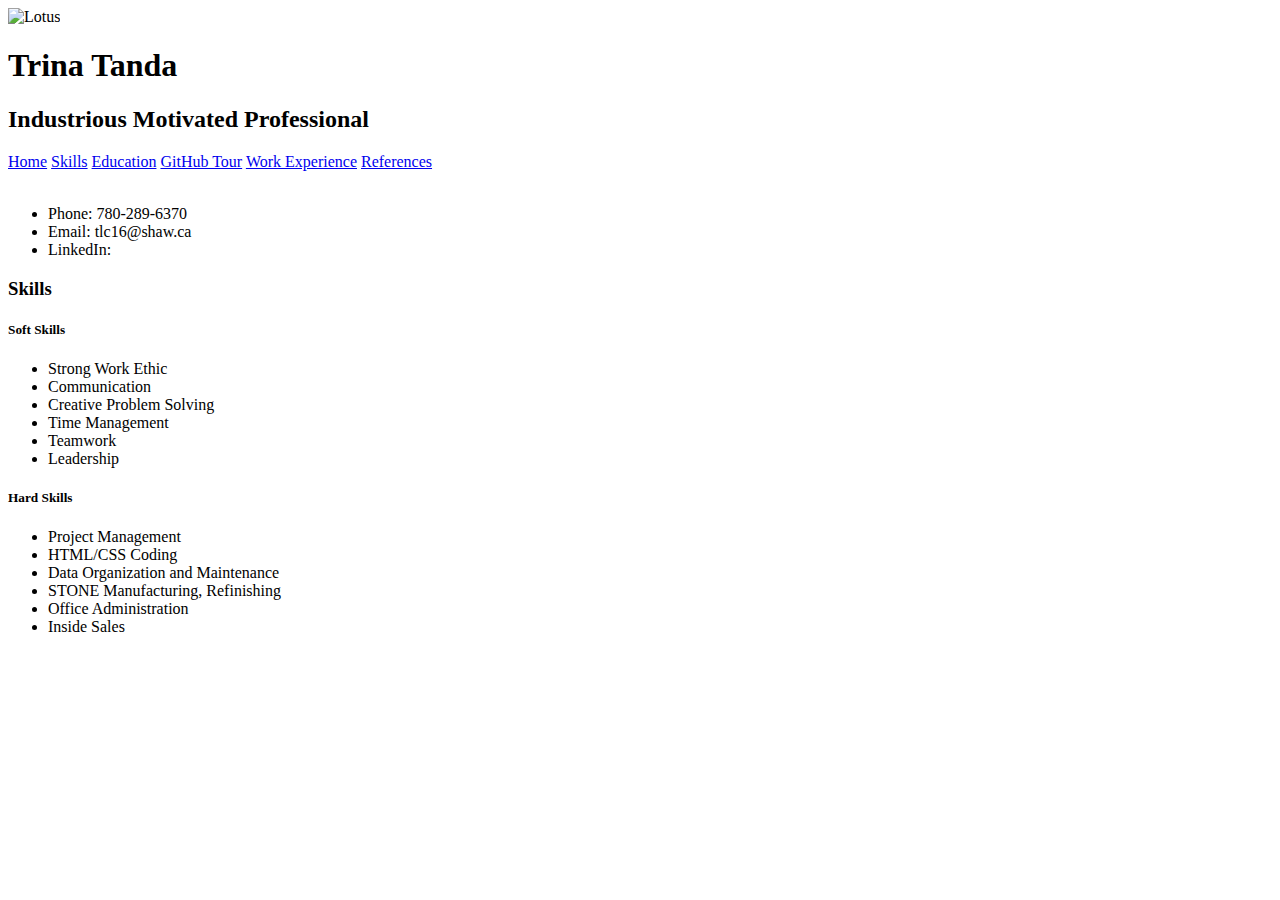
==== index.html @ ffddd178 "data corrections and additions" ====
<!DOCTYPE html>

<html>

<head>
    <title>Trina Resume</title>

    <meta charset="UTF-8">
    <meta name="description" content="current resume">
    <meta name="author" content="Trina Tanda">

    <link href="https://fonts.googleapis.com/css?family=Dancing+Script|Montserrat&display=swap" rel="stylesheet">
    <link href="https://fonts.googleapis.com/css?family=Great+Vibes&display=swap" rel="stylesheet">
    <script src="https://kit.fontawesome.com/99ef05d8e8.js" crossorigin="anonymous"></script>

    <link rel="stylesheet" type="text/css" href="styles/reset.css">
    <link rel="stylesheet" type="text/css" href="styles/styles.css">
</head>

<body>

    <header>
        <div class="inlineHeading">
            <img src="https://cdn.pixabay.com/photo/2015/10/09/00/55/lotus-978659_960_720.jpg" alt="Lotus">
            <h1>Trina Tanda</h1>
        </div>
        <h2>Industrious Motivated Professional</h2>
    </header>
    <nav class="vertical-menu">
        <a href="#" class=active><i class="fas fa-home"></i>  Home</a>
        <a href="#"><i class="fas fa-book-open"></i> Skills</a>
        <a href="experience.html"><i class="fas fa-school"></i>  Education</a>
        <a href="githubtour.html"><i class="fab fa-github-square"></i>  GitHub Tour</a>
        <a href="experience.html"><i class="far fa-building"></i>  Work Experience</a>
        <a href="references.html"><i class="fas fa-asterisk"></i>  References</a>
    </nav>
    <article>
        <br>
        <ul>
            <li><i class="fas fa-mobile-alt"></i> Phone: 780-289-6370</li>
            <li><i class="far fa-envelope"></i> Email: tlc16@shaw.ca </li>
            <li><i class="fab fa-linkedin"></i> LinkedIn:</li>
        </ul>
    </article>
    <section class="skills">
        <!--Skills -->
        <h3>Skills </h3>
        <div class="flex-container">
            <div class="soft">
                <h5>Soft Skills</h5>
                <ul>
                    <li>Strong Work Ethic</li>
                    <li>Communication</li>
                    <li>Creative Problem Solving</li>
                    <li>Time Management</li>
                    <li>Teamwork</li>
                    <li>Leadership</li>
                </ul>
            </div>

            <div class="hard">
                <h5>Hard Skills</h5>
                <ul>
                    <li>Project Management</li>
                    <li>HTML/CSS Coding</li>
                    <li>Data Organization and Maintenance</li>
                    <li>STONE Manufacturing, Refinishing</li>
                    <li>Office Administration</li>
                    <li>Inside Sales</li>
                </ul>
            </div>
        </div>
    </section>
    <!-- End Skills -->
    <footer>

    </footer>
</body>

</html>
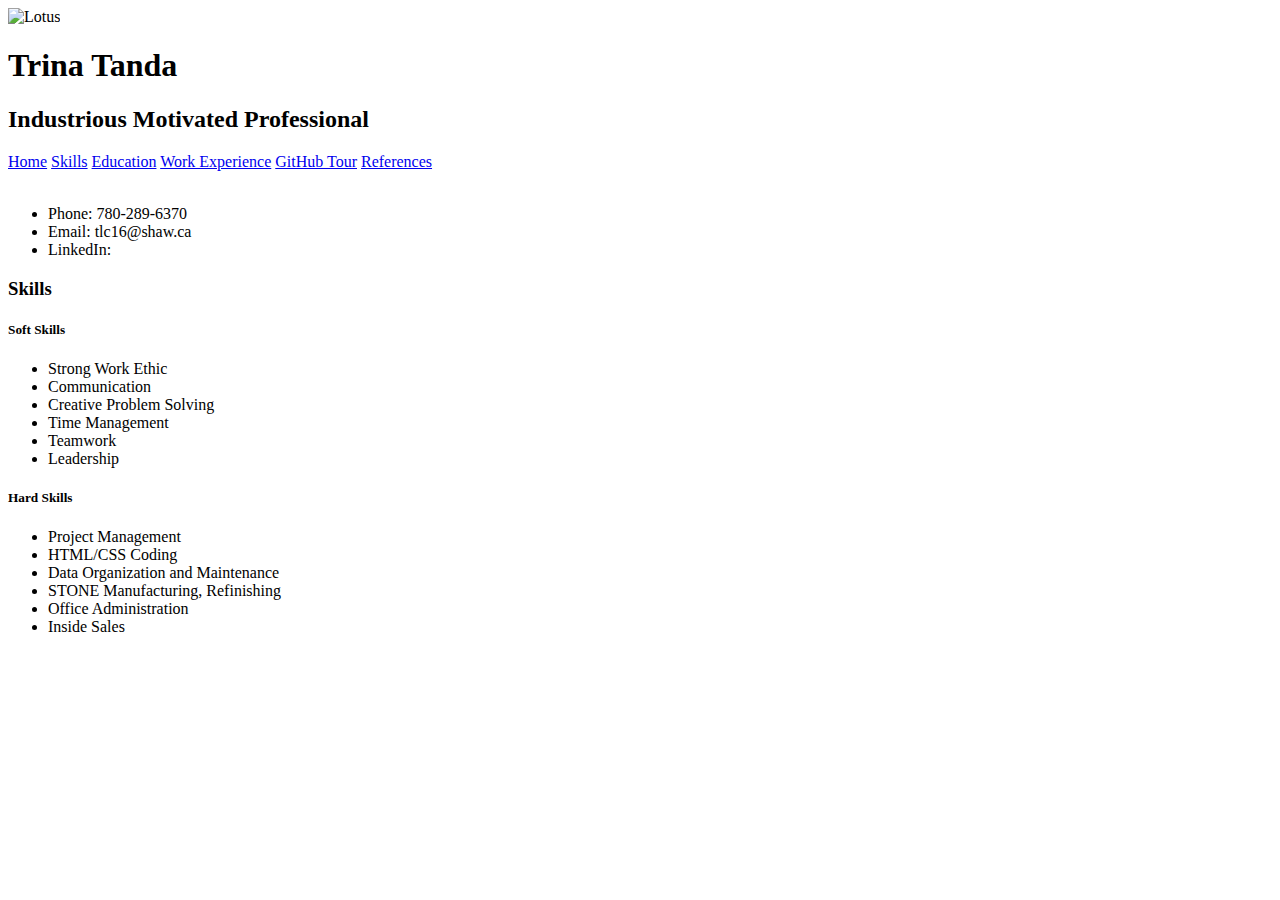
==== commit 1a04ce8c: "changes to buttons" ====
--- a/index.html
+++ b/index.html
@@ -30,8 +30,8 @@
         <a href="#" class=active><i class="fas fa-home"></i>  Home</a>
         <a href="#"><i class="fas fa-book-open"></i> Skills</a>
         <a href="experience.html"><i class="fas fa-school"></i>  Education</a>
+        <a href="experience.html"><i class="far fa-building"></i>  Work Experience</a>
         <a href="githubtour.html"><i class="fab fa-github-square"></i>  GitHub Tour</a>
-        <a href="experience.html"><i class="far fa-building"></i>  Work Experience</a>
         <a href="references.html"><i class="fas fa-asterisk"></i>  References</a>
     </nav>
     <article>
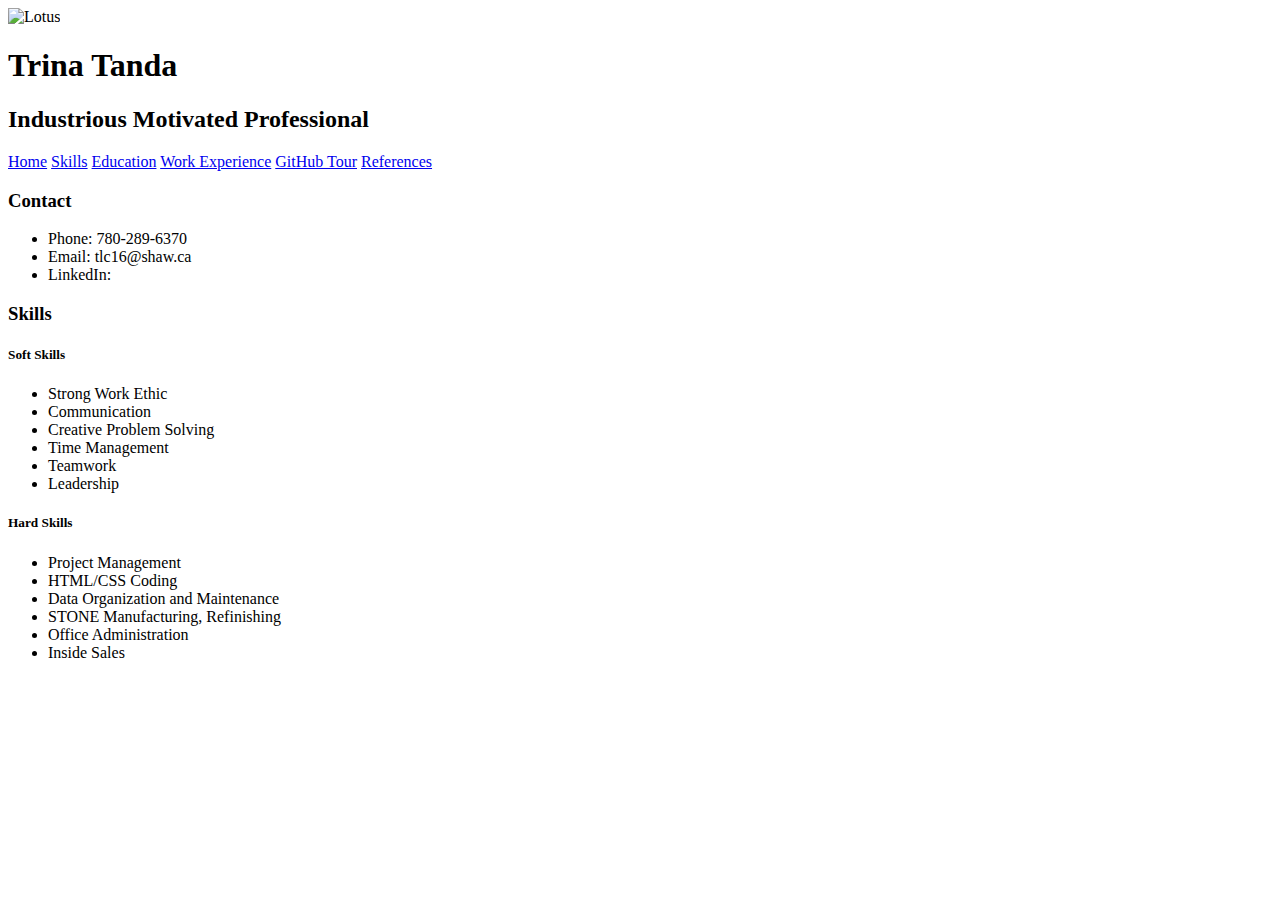
==== commit d900695c: "changes before validation" ====
--- a/index.html
+++ b/index.html
@@ -1,6 +1,6 @@
 <!DOCTYPE html>
 
-<html>
+<html lang="en">
 
 <head>
     <title>Trina Resume</title>
@@ -22,29 +22,29 @@
     <header>
         <div class="inlineHeading">
             <img src="https://cdn.pixabay.com/photo/2015/10/09/00/55/lotus-978659_960_720.jpg" alt="Lotus">
-            <h1>Trina Tanda</h1>
+            <h1 id="topofhome">Trina Tanda</h1>
         </div>
         <h2>Industrious Motivated Professional</h2>
     </header>
     <nav class="vertical-menu">
-        <a href="#" class=active><i class="fas fa-home"></i>  Home</a>
-        <a href="#"><i class="fas fa-book-open"></i> Skills</a>
-        <a href="experience.html"><i class="fas fa-school"></i>  Education</a>
-        <a href="experience.html"><i class="far fa-building"></i>  Work Experience</a>
-        <a href="githubtour.html"><i class="fab fa-github-square"></i>  GitHub Tour</a>
-        <a href="references.html"><i class="fas fa-asterisk"></i>  References</a>
+        <a href="#topofhome" class=active><i class="fas fa-home"></i> Home</a>
+        <a href="#mySkills"><i class="fas fa-book-open"></i> Skills</a>
+        <a href="experience.html"><i class="fas fa-school"></i> Education</a>
+        <a href="experience.html"><i class="far fa-building"></i> Work Experience</a>
+        <a href="githubtour.html"><i class="fab fa-github-square"></i> GitHub Tour</a>
+        <a href="references.html"><i class="fas fa-asterisk"></i> References</a>
     </nav>
-    <article>
-        <br>
+    <section>
+        <h3>Contact</h3>
         <ul>
             <li><i class="fas fa-mobile-alt"></i> Phone: 780-289-6370</li>
             <li><i class="far fa-envelope"></i> Email: tlc16@shaw.ca </li>
             <li><i class="fab fa-linkedin"></i> LinkedIn:</li>
         </ul>
-    </article>
+    </section>
     <section class="skills">
         <!--Skills -->
-        <h3>Skills </h3>
+        <h3 id="mySkills">Skills </h3>
         <div class="flex-container">
             <div class="soft">
                 <h5>Soft Skills</h5>
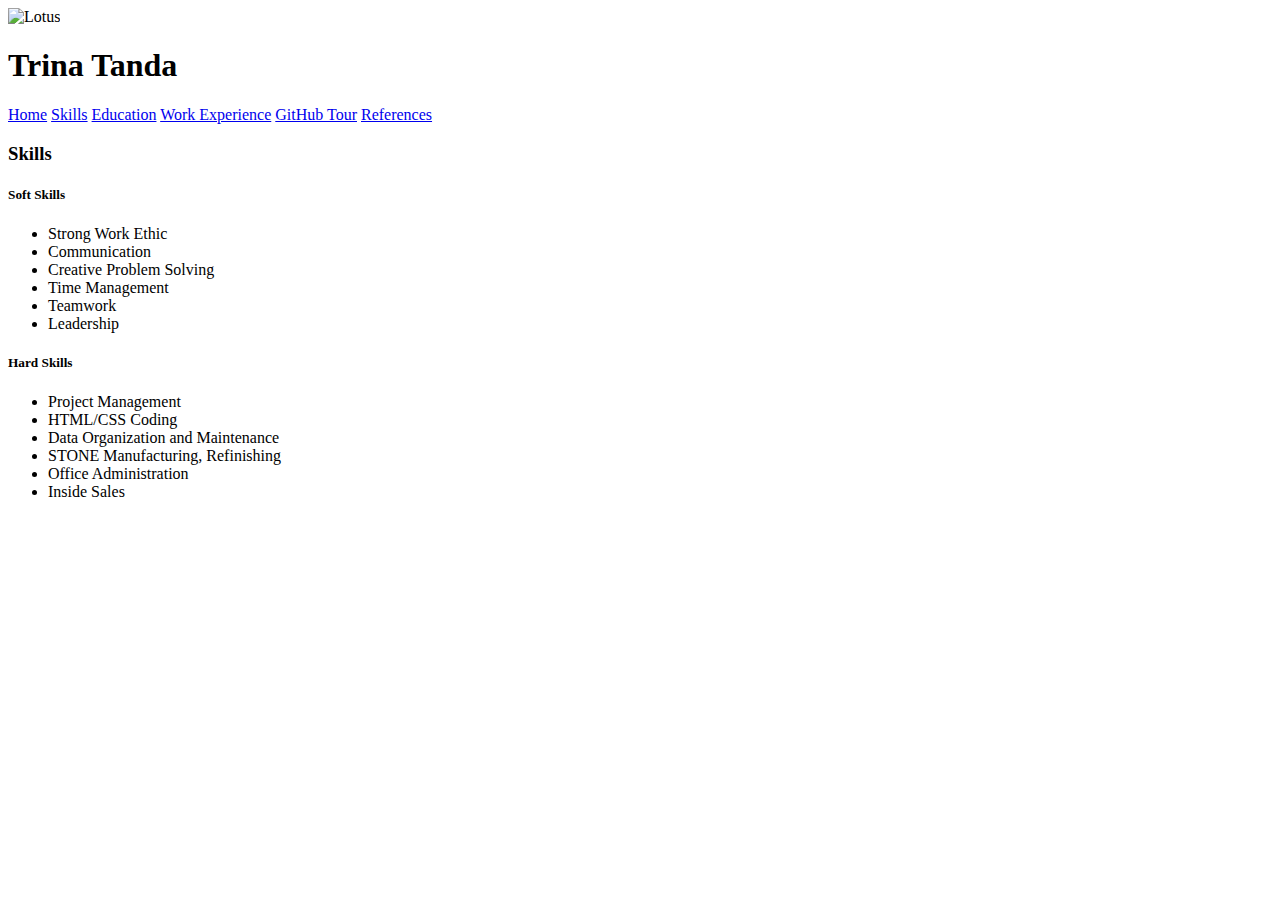
==== commit 4cec48a4: "style sheets modified for DRY principles" ====
--- a/index.html
+++ b/index.html
@@ -8,8 +8,10 @@
     <meta charset="UTF-8">
     <meta name="description" content="current resume">
     <meta name="author" content="Trina Tanda">
-
-    <link href="https://fonts.googleapis.com/css?family=Dancing+Script|Montserrat&display=swap" rel="stylesheet">
+    <meta name="viewport" content="width=device-width, initial-scale=1.0">
+    
+    <link href="https://fonts.googleapis.com/css?family=Dancing+Script&display=swap" rel="stylesheet">
+    <link href="https://fonts.gooleapis.com/css?family+Montserrat&display=swap" rel="stylesheet">
     <link href="https://fonts.googleapis.com/css?family=Great+Vibes&display=swap" rel="stylesheet">
     <script src="https://kit.fontawesome.com/99ef05d8e8.js" crossorigin="anonymous"></script>
 
@@ -24,7 +26,7 @@
             <img src="https://cdn.pixabay.com/photo/2015/10/09/00/55/lotus-978659_960_720.jpg" alt="Lotus">
             <h1 id="topofhome">Trina Tanda</h1>
         </div>
-        <h2>Industrious Motivated Professional</h2>
+    
     </header>
     <nav class="vertical-menu">
         <a href="#topofhome" class=active><i class="fas fa-home"></i> Home</a>
@@ -34,14 +36,7 @@
         <a href="githubtour.html"><i class="fab fa-github-square"></i> GitHub Tour</a>
         <a href="references.html"><i class="fas fa-asterisk"></i> References</a>
     </nav>
-    <section>
-        <h3>Contact</h3>
-        <ul>
-            <li><i class="fas fa-mobile-alt"></i> Phone: 780-289-6370</li>
-            <li><i class="far fa-envelope"></i> Email: tlc16@shaw.ca </li>
-            <li><i class="fab fa-linkedin"></i> LinkedIn:</li>
-        </ul>
-    </section>
+       
     <section class="skills">
         <!--Skills -->
         <h3 id="mySkills">Skills </h3>
